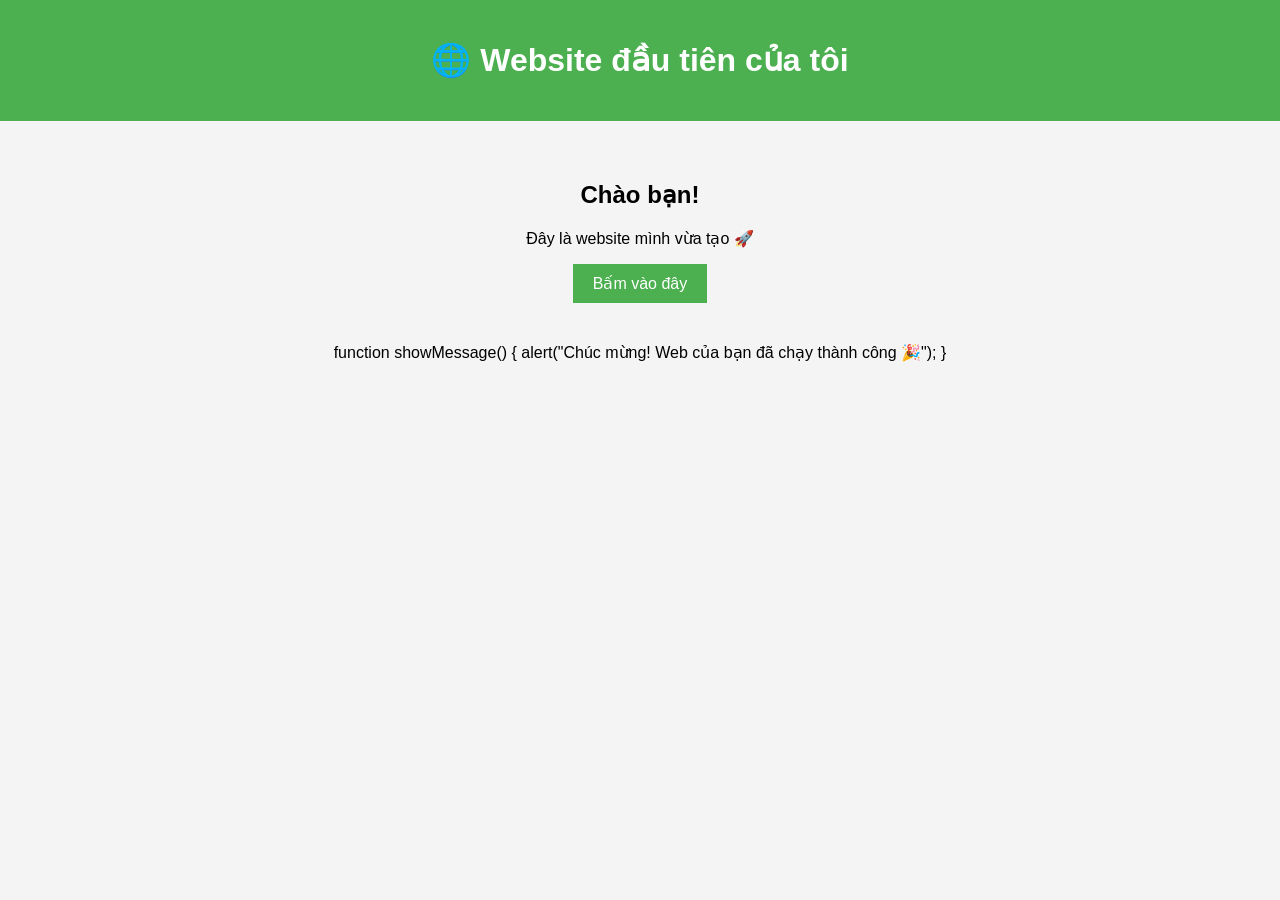
==== index.html @ 4b6eac7a "Rename Text.html to index.html" ====
<!DOCTYPE html>
<html lang="vi">

<head>
    <meta charset="UTF-8">
    <title>Website đầu tiên</title>
    <style>
        body {
            font-family: Arial;
            margin: 0;
            background: #f4f4f4;
            text-align: center;
        }
        
        header {
            background: #4CAF50;
            color: white;
            padding: 20px;
        }
        
        .container {
            padding: 40px;
        }
        
        button {
            padding: 10px 20px;
            background: #4CAF50;
            border: none;
            color: white;
            font-size: 16px;
            cursor: pointer;
        }
        
        button:hover {
            background: #45a049;
        }
    </style>
</head>

<body>

    <header>
        <h1>🌐 Website đầu tiên của tôi</h1>
    </header>

    <div class="container">
        <h2>Chào bạn!</h2>
        <p>Đây là website mình vừa tạo 🚀</p>

        <button onclick="showMessage()">Bấm vào đây</button>
    </div>

    <script>
        function showMessage() {
            alert("Chúc mừng! Web của bạn đã chạy thành công 🎉");
        }
    </script>

</body>

</html> function showMessage() {
            alert("Chúc mừng! Web của bạn đã chạy thành công 🎉");
        }
    </script>

</body>

</html>
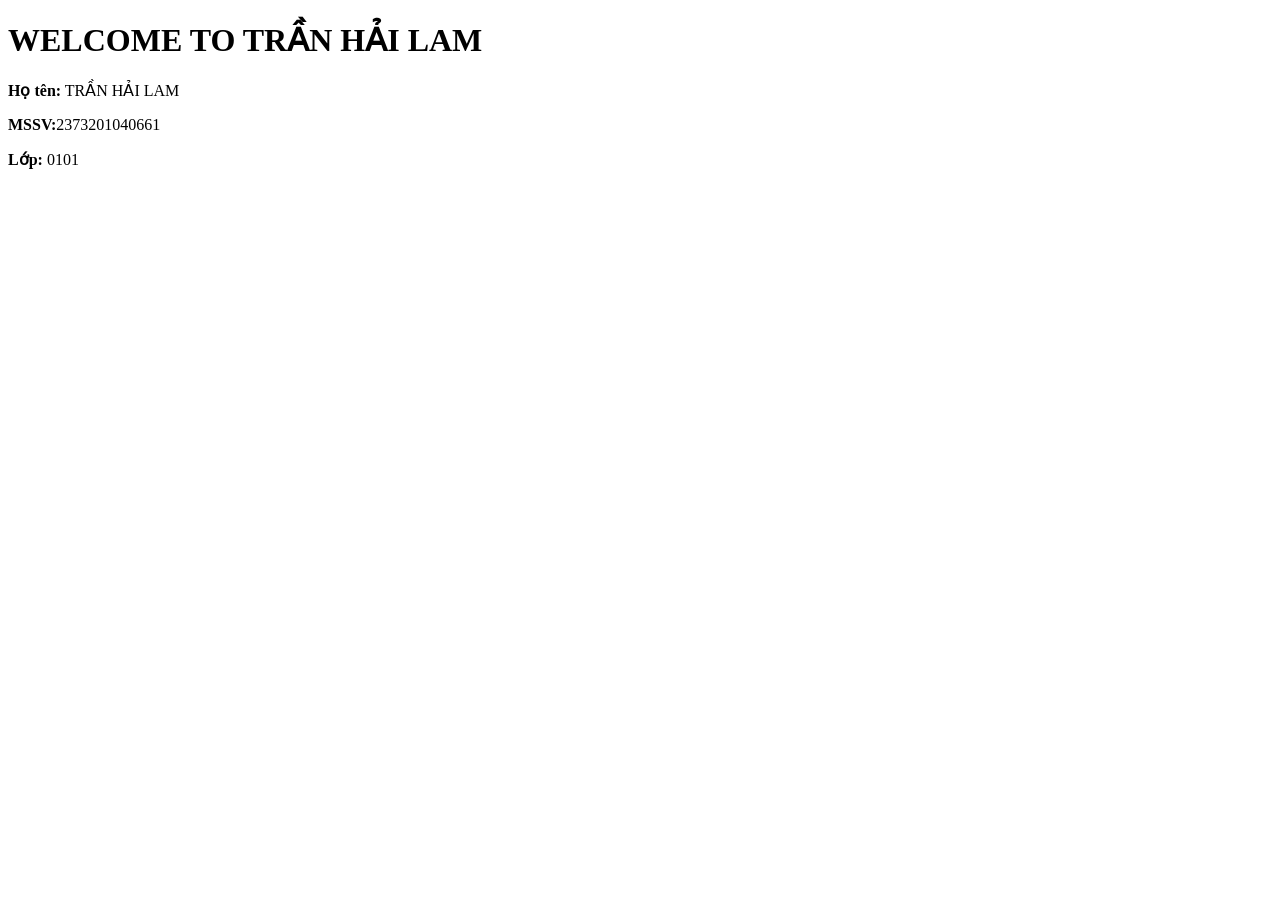
==== commit 282660b5: "Update index.html" ====
--- a/index.html
+++ b/index.html
@@ -1,68 +1,15 @@
 <!DOCTYPE html>
-<html lang="vi">
-
+<html>
 <head>
-    <meta charset="UTF-8">
-    <title>Website đầu tiên</title>
-    <style>
-        body {
-            font-family: Arial;
-            margin: 0;
-            background: #f4f4f4;
-            text-align: center;
-        }
-        
-        header {
-            background: #4CAF50;
-            color: white;
-            padding: 20px;
-        }
-        
-        .container {
-            padding: 40px;
-        }
-        
-        button {
-            padding: 10px 20px;
-            background: #4CAF50;
-            border: none;
-            color: white;
-            font-size: 16px;
-            cursor: pointer;
-        }
-        
-        button:hover {
-            background: #45a049;
-        }
-    </style>
+    <title>Minh Chung BT8</title>
 </head>
-
 <body>
-
-    <header>
-        <h1>🌐 Website đầu tiên của tôi</h1>
-    </header>
-
-    <div class="container">
-        <h2>Chào bạn!</h2>
-        <p>Đây là website mình vừa tạo 🚀</p>
-
-        <button onclick="showMessage()">Bấm vào đây</button>
+    <h1>WELCOME TO TRẦN HẢI LAM</h1>
+    <div class="profile">
+        <p><strong>Họ tên:</strong> TRẦN HẢI LAM</p>
+        <p><strong>MSSV:</strong>2373201040661</p>
+        <p><strong>Lớp:</strong> 0101</p>
+        <!-- <img src="anh_ca_nhan.jpg" alt="Profile Picture" width="200"> -->
     </div>
-
-    <script>
-        function showMessage() {
-            alert("Chúc mừng! Web của bạn đã chạy thành công 🎉");
-        }
-    </script>
-
 </body>
-
-</html> function showMessage() {
-            alert("Chúc mừng! Web của bạn đã chạy thành công 🎉");
-        }
-    </script>
-
-</body>
-
 </html>
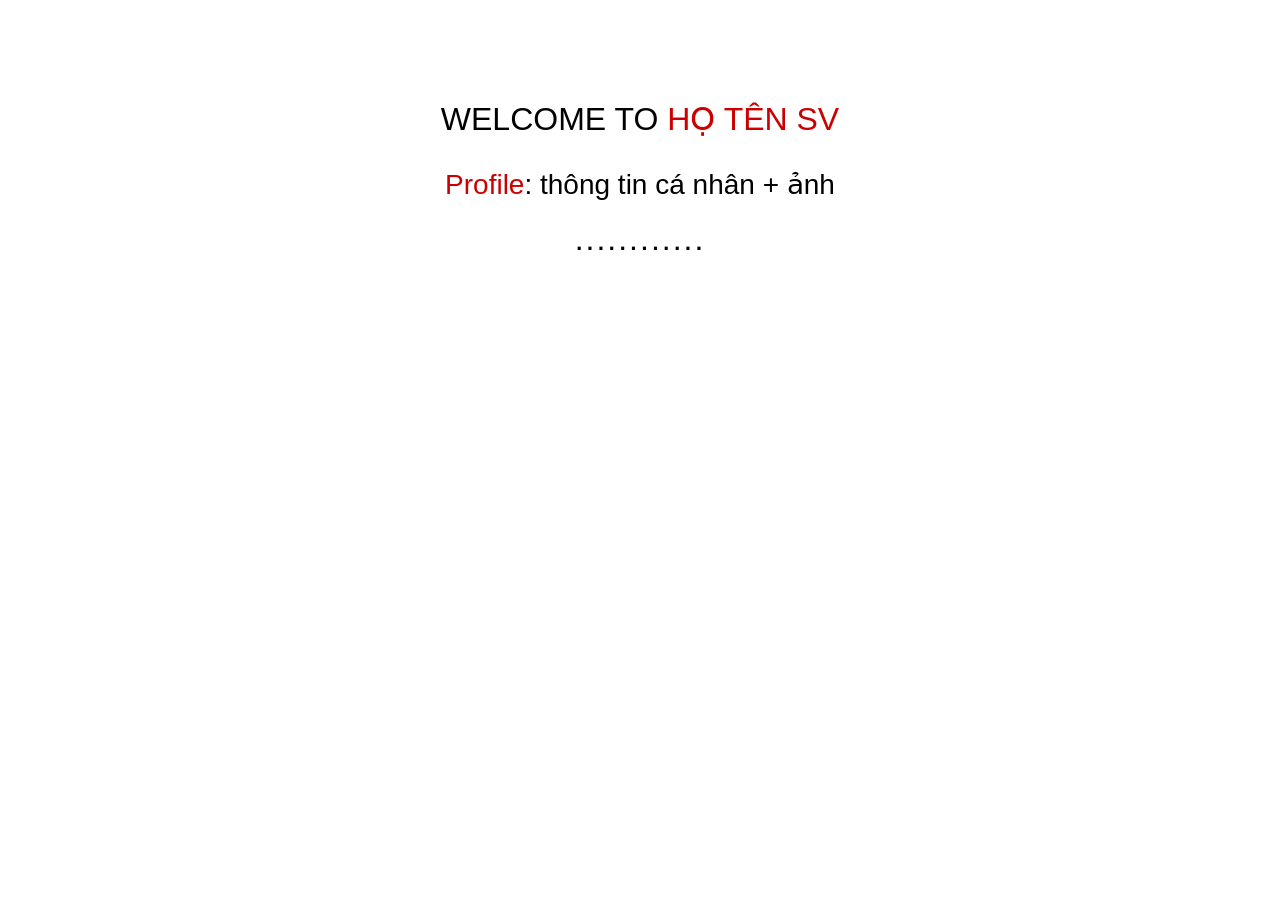
==== commit aeebfa06: "Update index.html" ====
--- a/index.html
+++ b/index.html
@@ -1,15 +1,55 @@
 <!DOCTYPE html>
-<html>
+<html lang="vi">
 <head>
-    <title>Minh Chung BT8</title>
+    <meta charset="UTF-8">
+    <meta name="viewport" content="width=device-width, initial-scale=1.0">
+    <title>Document</title>
+    <style>
+        body {
+            /* Căn giữa toàn bộ nội dung */
+            text-align: center;
+            /* Đẩy nội dung xuống một chút cho giống hình */
+            margin-top: 100px; 
+            /* Sử dụng font chữ cơ bản không chân */
+            font-family: Arial, sans-serif; 
+        }
+
+        .title {
+            font-size: 32px;
+            font-weight: normal;
+        }
+
+        .subtitle {
+            font-size: 28px;
+            font-weight: normal;
+            margin-top: 30px;
+        }
+
+        /* Lớp CSS dùng để tô màu đỏ cho chữ */
+        .text-red {
+            color: #cc0000; 
+        }
+
+        .dots {
+            font-size: 32px;
+            letter-spacing: 2px; /* Tạo khoảng cách giữa các dấu chấm */
+            margin-top: 20px;
+        }
+    </style>
 </head>
 <body>
-    <h1>WELCOME TO TRẦN HẢI LAM</h1>
-    <div class="profile">
-        <p><strong>Họ tên:</strong> TRẦN HẢI LAM</p>
-        <p><strong>MSSV:</strong>2373201040661</p>
-        <p><strong>Lớp:</strong> 0101</p>
-        <!-- <img src="anh_ca_nhan.jpg" alt="Profile Picture" width="200"> -->
+
+    <div class="title">
+        WELCOME TO <span class="text-red">HỌ TÊN SV</span>
     </div>
+
+    <div class="subtitle">
+        <span class="text-red">Profile</span><span>: thông tin cá nhân + ảnh</span>
+    </div>
+
+    <div class="dots">
+        ............
+    </div>
+
 </body>
 </html>
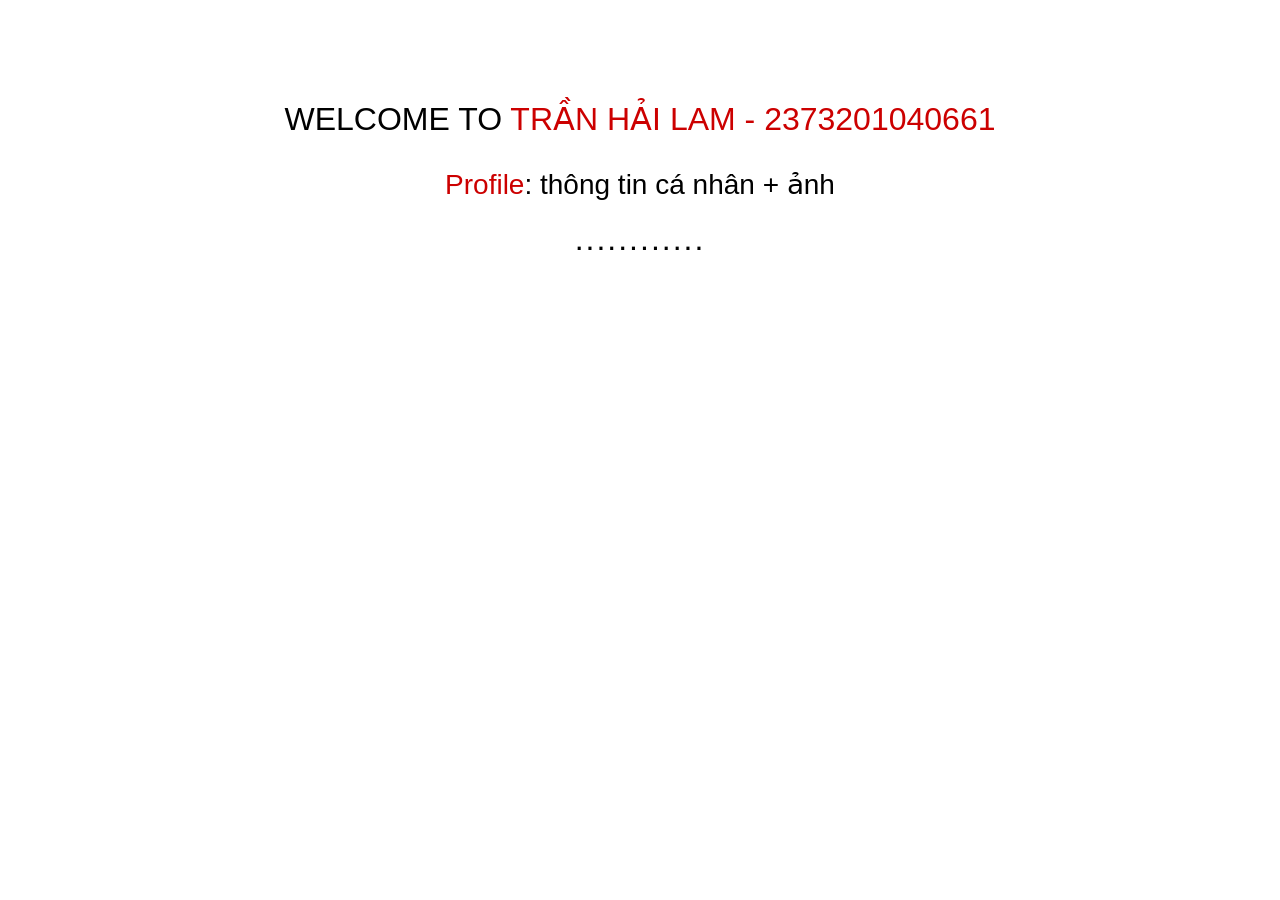
==== commit 3c8d1804: "Update index.html" ====
--- a/index.html
+++ b/index.html
@@ -1,5 +1,6 @@
 <!DOCTYPE html>
 <html lang="vi">
+
 <head>
     <meta charset="UTF-8">
     <meta name="viewport" content="width=device-width, initial-scale=1.0">
@@ -9,38 +10,40 @@
             /* Căn giữa toàn bộ nội dung */
             text-align: center;
             /* Đẩy nội dung xuống một chút cho giống hình */
-            margin-top: 100px; 
+            margin-top: 100px;
             /* Sử dụng font chữ cơ bản không chân */
-            font-family: Arial, sans-serif; 
+            font-family: Arial, sans-serif;
         }
-
+        
         .title {
             font-size: 32px;
             font-weight: normal;
         }
-
+        
         .subtitle {
             font-size: 28px;
             font-weight: normal;
             margin-top: 30px;
         }
-
         /* Lớp CSS dùng để tô màu đỏ cho chữ */
+        
         .text-red {
-            color: #cc0000; 
+            color: #cc0000;
         }
-
+        
         .dots {
             font-size: 32px;
-            letter-spacing: 2px; /* Tạo khoảng cách giữa các dấu chấm */
+            letter-spacing: 2px;
+            /* Tạo khoảng cách giữa các dấu chấm */
             margin-top: 20px;
         }
     </style>
 </head>
+
 <body>
 
     <div class="title">
-        WELCOME TO <span class="text-red">HỌ TÊN SV</span>
+        WELCOME TO <span class="text-red">TRẦN HẢI LAM - 2373201040661</span>
     </div>
 
     <div class="subtitle">
@@ -52,4 +55,5 @@
     </div>
 
 </body>
+
 </html>
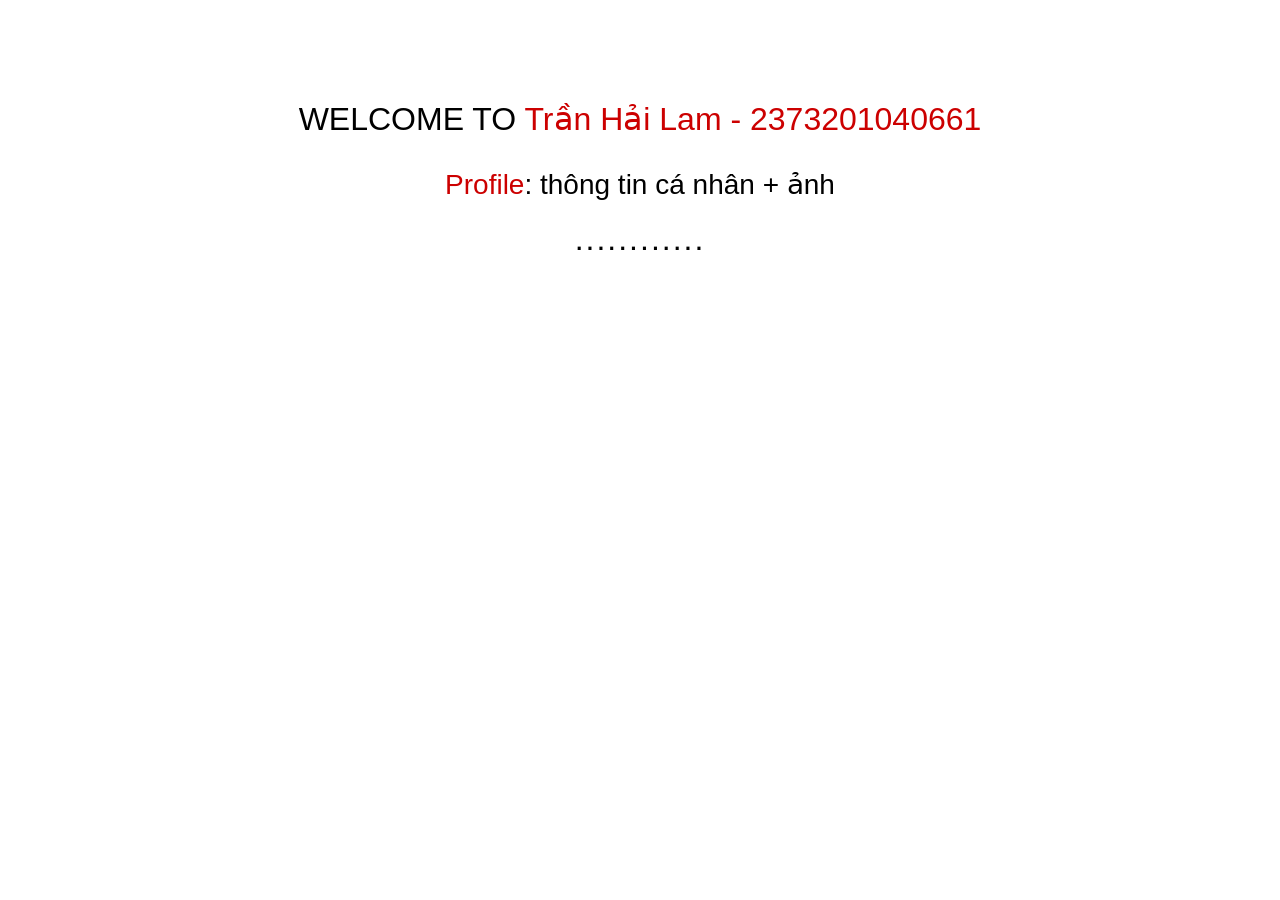
==== commit db0486cd: "Add files via upload" ====
--- a/index.html
+++ b/index.html
@@ -43,7 +43,7 @@
 <body>
 
     <div class="title">
-        WELCOME TO <span class="text-red">TRẦN HẢI LAM - 2373201040661</span>
+        WELCOME TO <span class="text-red">Trần Hải Lam - 2373201040661</span>
     </div>
 
     <div class="subtitle">
@@ -56,4 +56,4 @@
 
 </body>
 
-</html>
+</html>
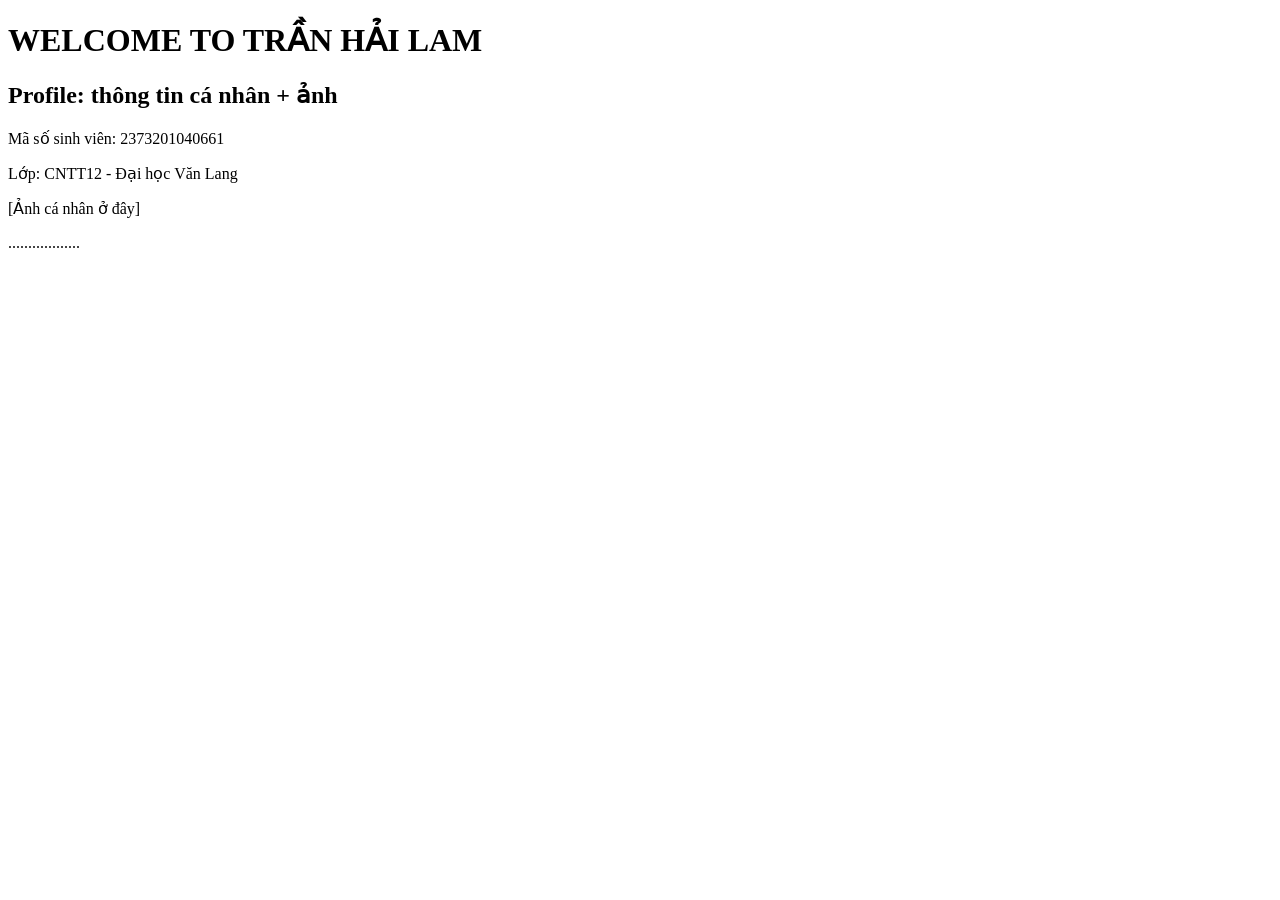
==== commit a1e8bca7: "Add files via upload" ====
--- a/index.html
+++ b/index.html
@@ -4,56 +4,25 @@
 <head>
     <meta charset="UTF-8">
     <meta name="viewport" content="width=device-width, initial-scale=1.0">
-    <title>Document</title>
-    <style>
-        body {
-            /* Căn giữa toàn bộ nội dung */
-            text-align: center;
-            /* Đẩy nội dung xuống một chút cho giống hình */
-            margin-top: 100px;
-            /* Sử dụng font chữ cơ bản không chân */
-            font-family: Arial, sans-serif;
-        }
-        
-        .title {
-            font-size: 32px;
-            font-weight: normal;
-        }
-        
-        .subtitle {
-            font-size: 28px;
-            font-weight: normal;
-            margin-top: 30px;
-        }
-        /* Lớp CSS dùng để tô màu đỏ cho chữ */
-        
-        .text-red {
-            color: #cc0000;
-        }
-        
-        .dots {
-            font-size: 32px;
-            letter-spacing: 2px;
-            /* Tạo khoảng cách giữa các dấu chấm */
-            margin-top: 20px;
-        }
-    </style>
+    <title>Lab 8 - Host Website</title>
+    <link rel="stylesheet" href="style.css">
 </head>
 
 <body>
+    <div class="container">
+        <h1>WELCOME TO TRẦN HẢI LAM</h1>
 
-    <div class="title">
-        WELCOME TO <span class="text-red">Trần Hải Lam - 2373201040661</span>
+        <div class="profile-section">
+            <h2>Profile: thông tin cá nhân + ảnh</h2>
+            <p>Mã số sinh viên: 2373201040661</p>
+            <p>Lớp: CNTT12 - Đại học Văn Lang</p>
+
+            <div class="placeholder-img">
+                [Ảnh cá nhân ở đây]
+            </div>
+            <p>..................</p>
+        </div>
     </div>
-
-    <div class="subtitle">
-        <span class="text-red">Profile</span><span>: thông tin cá nhân + ảnh</span>
-    </div>
-
-    <div class="dots">
-        ............
-    </div>
-
 </body>
 
 </html>
